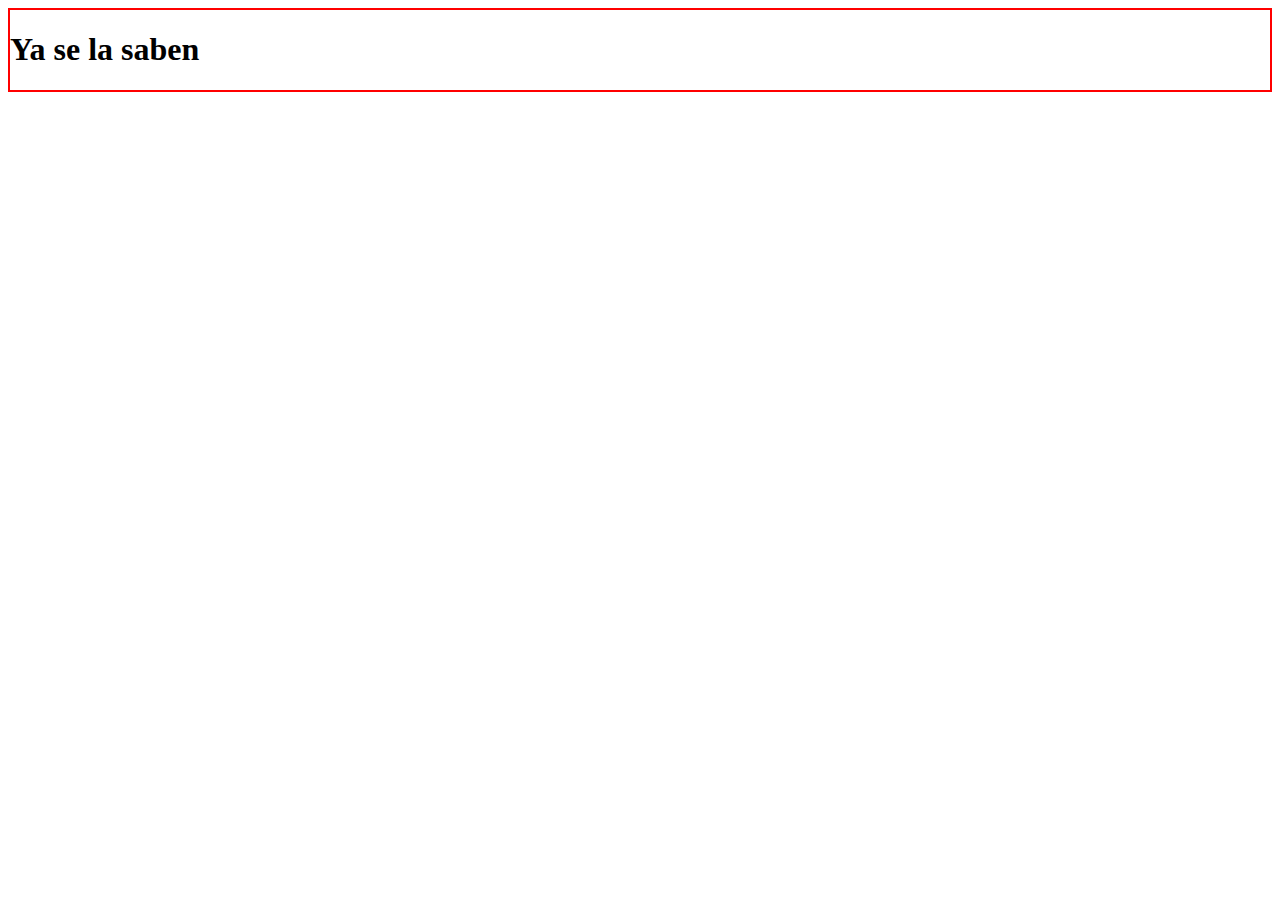
==== assets/pages/conceptos.html @ ac095147 "ci: conceptos bootstrap" ====
<!DOCTYPE html>
<html lang="en">
<head>
    <meta charset="UTF-8">
    <meta name="viewport" content="width=device-width, initial-scale=1.0">
    <link href="https://cdn.jsdelivr.net/npm/bootstrap@5.3.1/dist/css/bootstrap.min.css" rel="stylesheet" integrity="sha384-4bw+/aepP/YC94hEpVNVgiZdgIC5+VKNBQNGCHeKRQN+PtmoHDEXuppvnDJzQIu9" crossorigin="anonymous">
    <title>Document</title>
</head>
<style>
    .box{
        border: red 2px solid;
    }
</style>
<body>
    <div class="container box my-2">

        <h1>Ya se la saben</h1>

    </div>
    
  


    


    <script src="https://cdn.jsdelivr.net/npm/bootstrap@5.3.1/dist/js/bootstrap.bundle.min.js" integrity="sha384-HwwvtgBNo3bZJJLYd8oVXjrBZt8cqVSpeBNS5n7C8IVInixGAoxmnlMuBnhbgrkm" crossorigin="anonymous"></script>
</body>
</html>
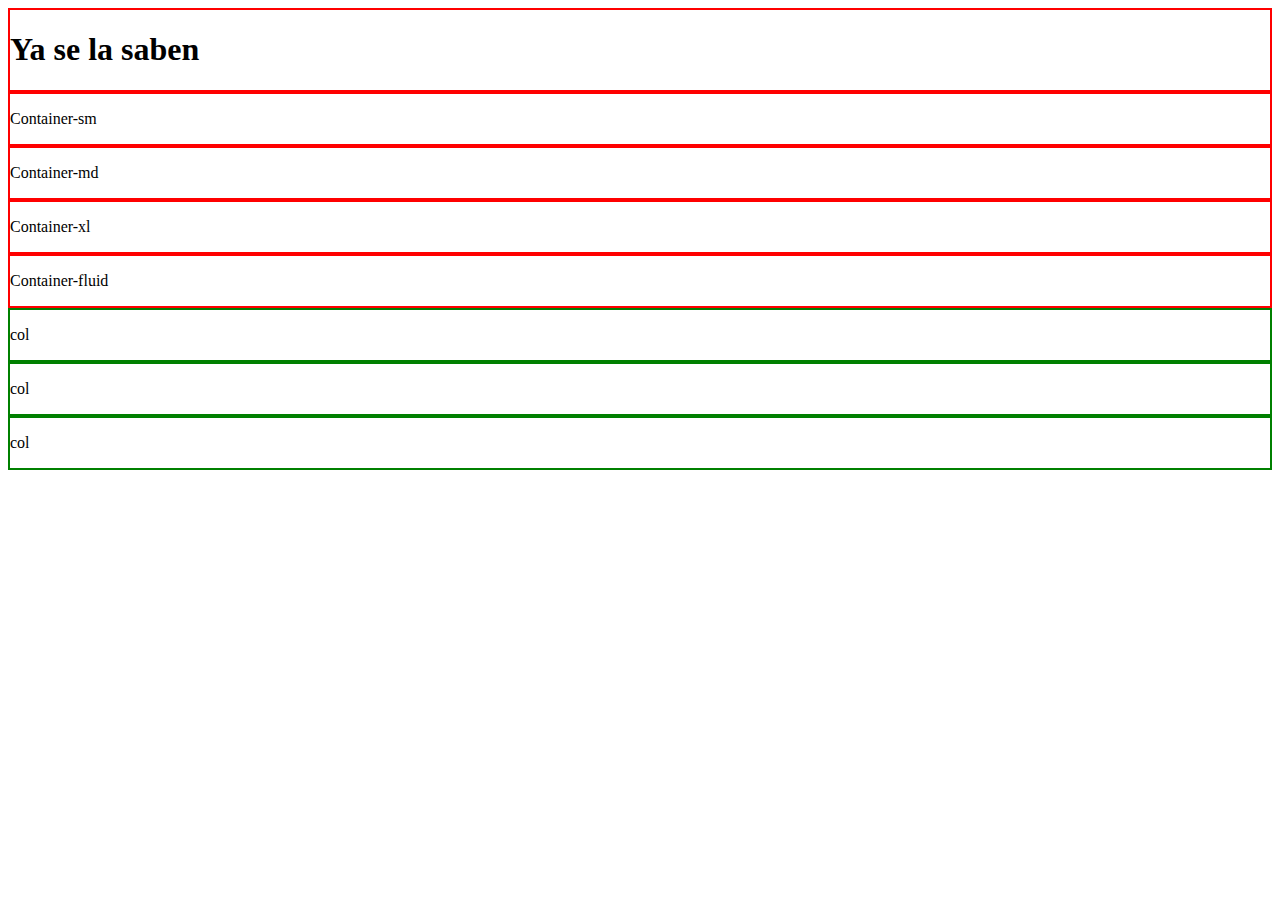
==== commit bf629b86: "add:conceptos.css" ====
--- a/assets/pages/conceptos.html
+++ b/assets/pages/conceptos.html
@@ -3,27 +3,49 @@
 <head>
     <meta charset="UTF-8">
     <meta name="viewport" content="width=device-width, initial-scale=1.0">
+    <!-- Bootstrap style -->
     <link href="https://cdn.jsdelivr.net/npm/bootstrap@5.3.1/dist/css/bootstrap.min.css" rel="stylesheet" integrity="sha384-4bw+/aepP/YC94hEpVNVgiZdgIC5+VKNBQNGCHeKRQN+PtmoHDEXuppvnDJzQIu9" crossorigin="anonymous">
+    <!-- Estilos personalizados -->
+    <link rel="stylesheet" href="../styles/conceptos.css">
     <title>Document</title>
 </head>
 <style>
-    .box{
-        border: red 2px solid;
-    }
+    
 </style>
 <body>
+    <!-- contenedores -->
     <div class="container box my-2">
+        <h1>Ya se la saben</h1>
+    </div>
+    <div class="container-sm box my-2">
+        <p>Container-sm</p>
+    </div>
+    <div class="container-md  box my-2">
+        <p>Container-md</p>
+    </div>
+    <div class="container-xl box my-2">
+        <p>Container-xl</p>
+    </div>
+    <div class="container-fluid box my-2">
+        <p>Container-fluid</p>
+    </div>
 
-        <h1>Ya se la saben</h1>
-
-    </div>
+    <!-- Contenedores con grid -->
+    <!-- Contenedor, 1 row, 3col -->
+    <section class="container">
+        <div class="row">
+            <div class="col box-col"><p>col</p></div>
+            <div class="col box-col"><p>col</p></div>
+            <div class="col box-col"><p>col</p></div>
+        </div>
+    </section>
     
   
 
 
     
 
-
+    <!-- Bootstrap script -->
     <script src="https://cdn.jsdelivr.net/npm/bootstrap@5.3.1/dist/js/bootstrap.bundle.min.js" integrity="sha384-HwwvtgBNo3bZJJLYd8oVXjrBZt8cqVSpeBNS5n7C8IVInixGAoxmnlMuBnhbgrkm" crossorigin="anonymous"></script>
 </body>
 </html>--- a/assets/styles/conceptos.css
+++ b/assets/styles/conceptos.css
@@ -0,0 +1,7 @@
+.box{
+    border: red 2px solid;
+}
+
+.box-col{
+    border: 2px solid green;
+}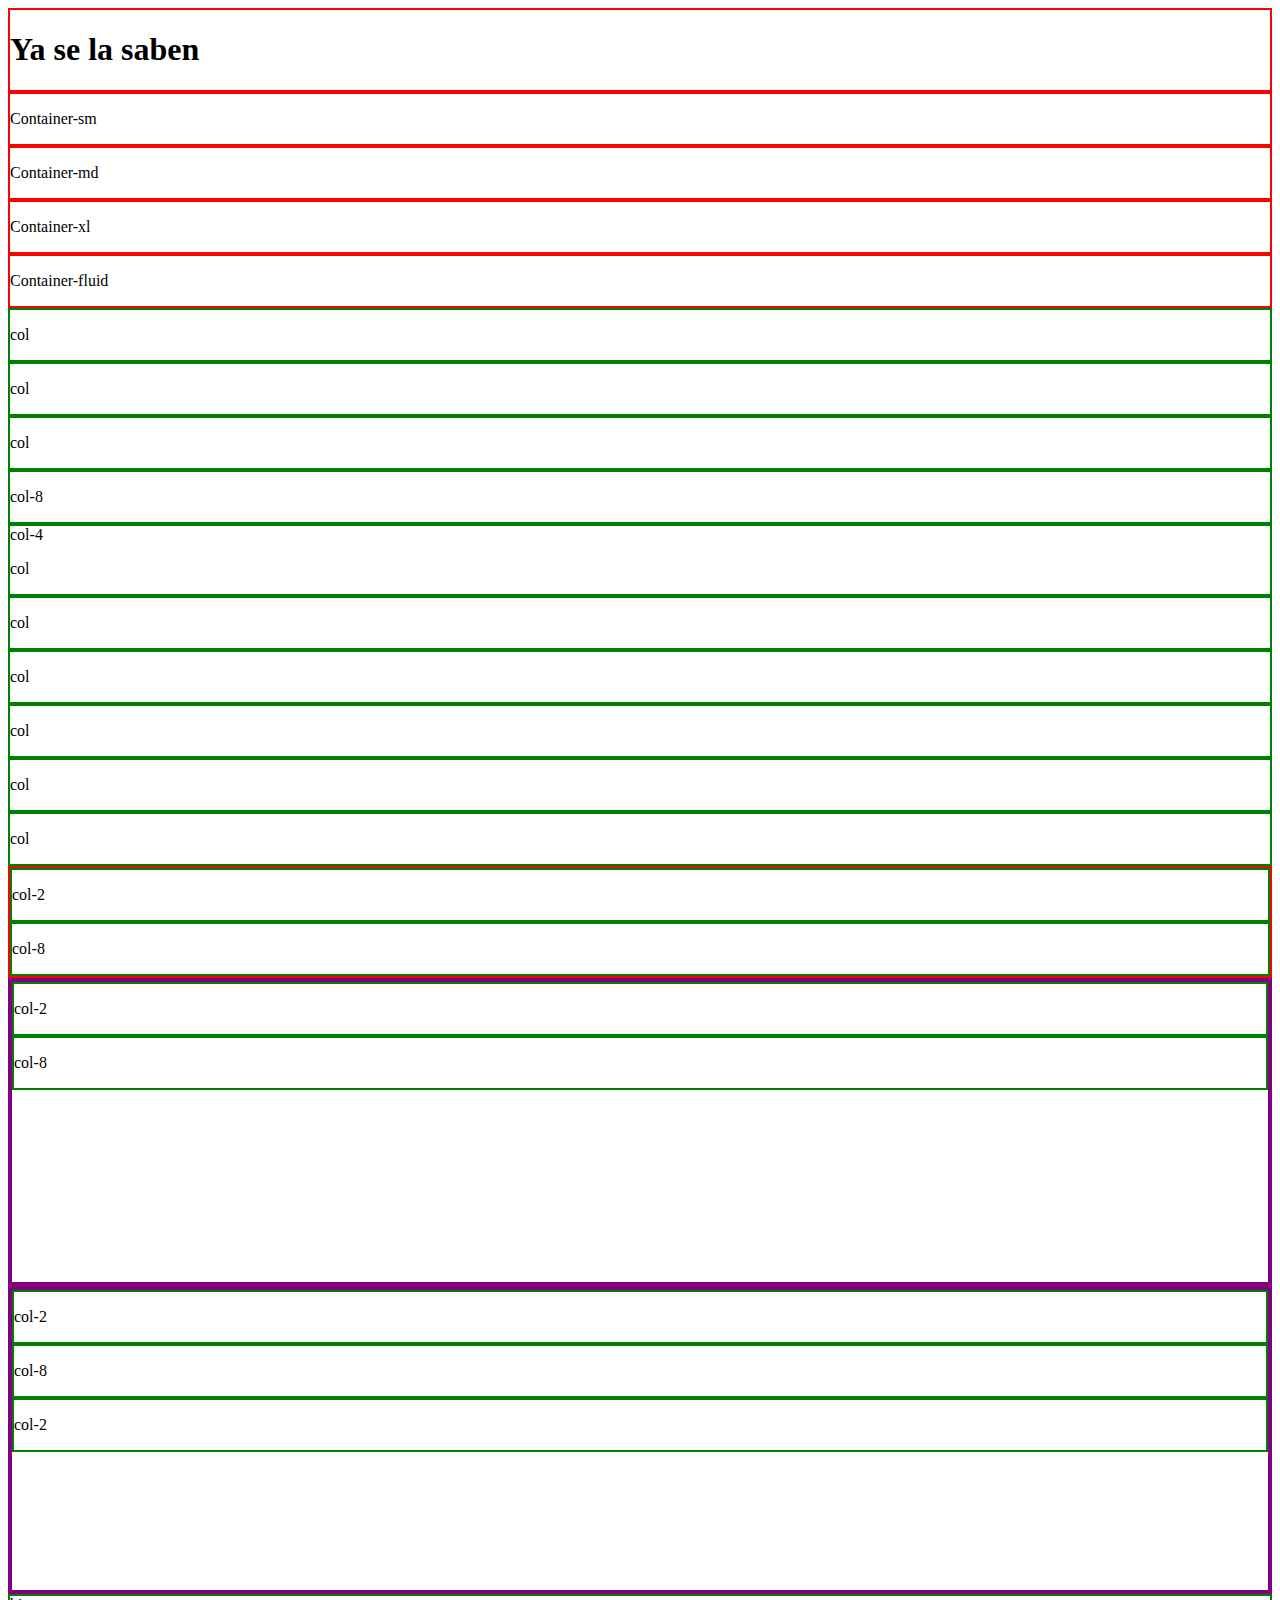
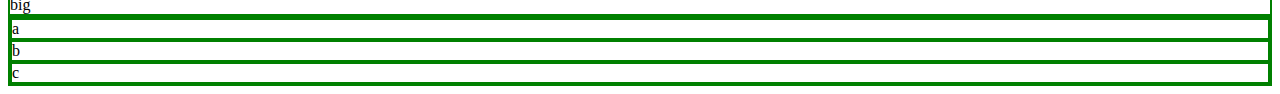
==== commit e364d581: "add:contenido en conceptos" ====
--- a/assets/pages/conceptos.html
+++ b/assets/pages/conceptos.html
@@ -32,13 +32,58 @@
 
     <!-- Contenedores con grid -->
     <!-- Contenedor, 1 row, 3col -->
-    <section class="container">
+    <section class="container text-center bg-black text-light">
         <div class="row">
             <div class="col box-col"><p>col</p></div>
             <div class="col box-col"><p>col</p></div>
             <div class="col box-col"><p>col</p></div>
         </div>
+        <div class="row mt-2">
+            <div class="col-8 box-col"><p>col-8</p></div>
+            <div class="col-4 box-col">col-4<p>col</p></div>
+        </div>
+        <div class="row mt-2">
+            <div class="col-12 col-md-8 box-col"><p>col</p></div>
+            <div class="col-12 col-md-4 box-col"><p>col</p></div>
+        </div>
+        <div class="row mt-2">
+            <div class=" col-3 box-col"><p>col</p></div>
+            <div class=" col-6 box-col"><p>col</p></div>
+            <div class=" col-3 box-col"><p>col</p></div>
+        </div>
+        <div class="row mt-2 justify-content-center box">
+            <div class="col-10  col-md-2 box-col"><p>col-2</p></div>
+            <div class="col-10  col-md-8 box-col"><p>col-8</p></div>
+        
+        </div>
+        
     </section>
+
+    <section class="container text-center box-section">
+        <div class="row box-section justify-content-center align-items-center mt-2 box-section">
+            <div class="col-10  col-md-2 box-col"><p>col-2</p></div>
+            <div class="col-10  col-md-8 box-col"><p>col-8</p></div>        
+        </div>                
+    </section>
+
+    <section class="container text-center box-section">
+        <div class="row box-section  justify-content-center mt-2 ">
+            <div class="col-10 align-self-start col-md-2 box-col"><p>col-2</p></div>
+            <div class="col-10 align-self-center  col-md-8 box-col"><p>col-8</p></div>        
+            <div class="col-10 align-self-end col-md-2 box-col"><p>col-2</p></div>
+        </div>                
+    </section>
+
+    <section class="container text-center bg-black text-light">
+        <div class="row">
+          <div class="col-9 box-col">big</div>
+          <div class="col-3 box-col">
+            <div class="row box-col">a</div>
+            <div class="row box-col">b</div>
+            <div class="row box-col">c</div>
+          </div>
+        </div>
+      </section>
     
   
 
--- a/assets/styles/conceptos.css
+++ b/assets/styles/conceptos.css
@@ -4,4 +4,9 @@
 
 .box-col{
     border: 2px solid green;
+}
+
+.box-section{
+    min-height: 300px;
+    border: 2px solid purple;
 }